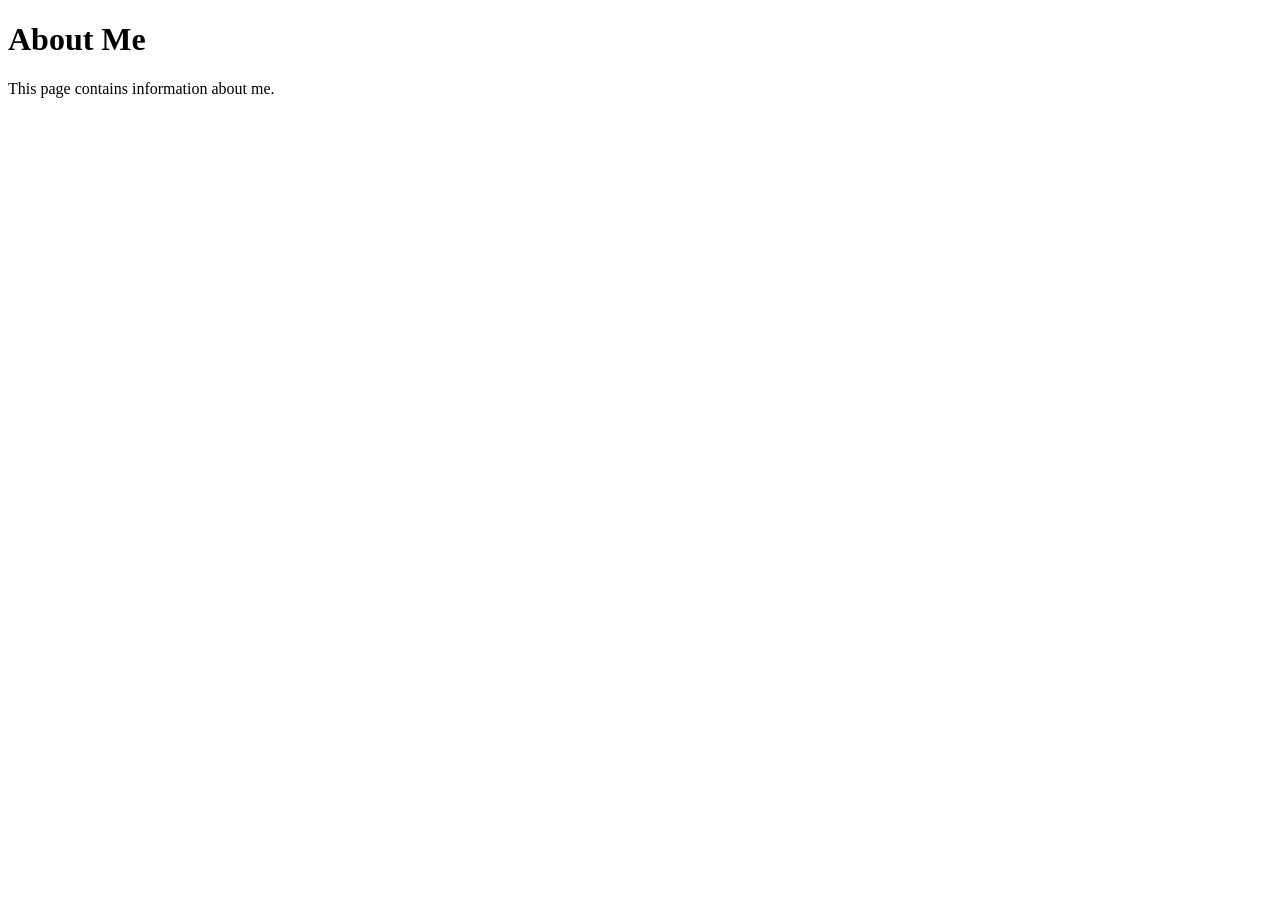
==== about.html @ 2ba822bb "Add about.html with basic structure and content" ====
<!DOCTYPE html>
<html>
<head>
    <title>About Me</title>
    <link rel="stylesheet" href="style.css">
</head>
<body>
    <h1>About Me</h1>
    <p>This page contains information about me.</p>
</body>
</html>
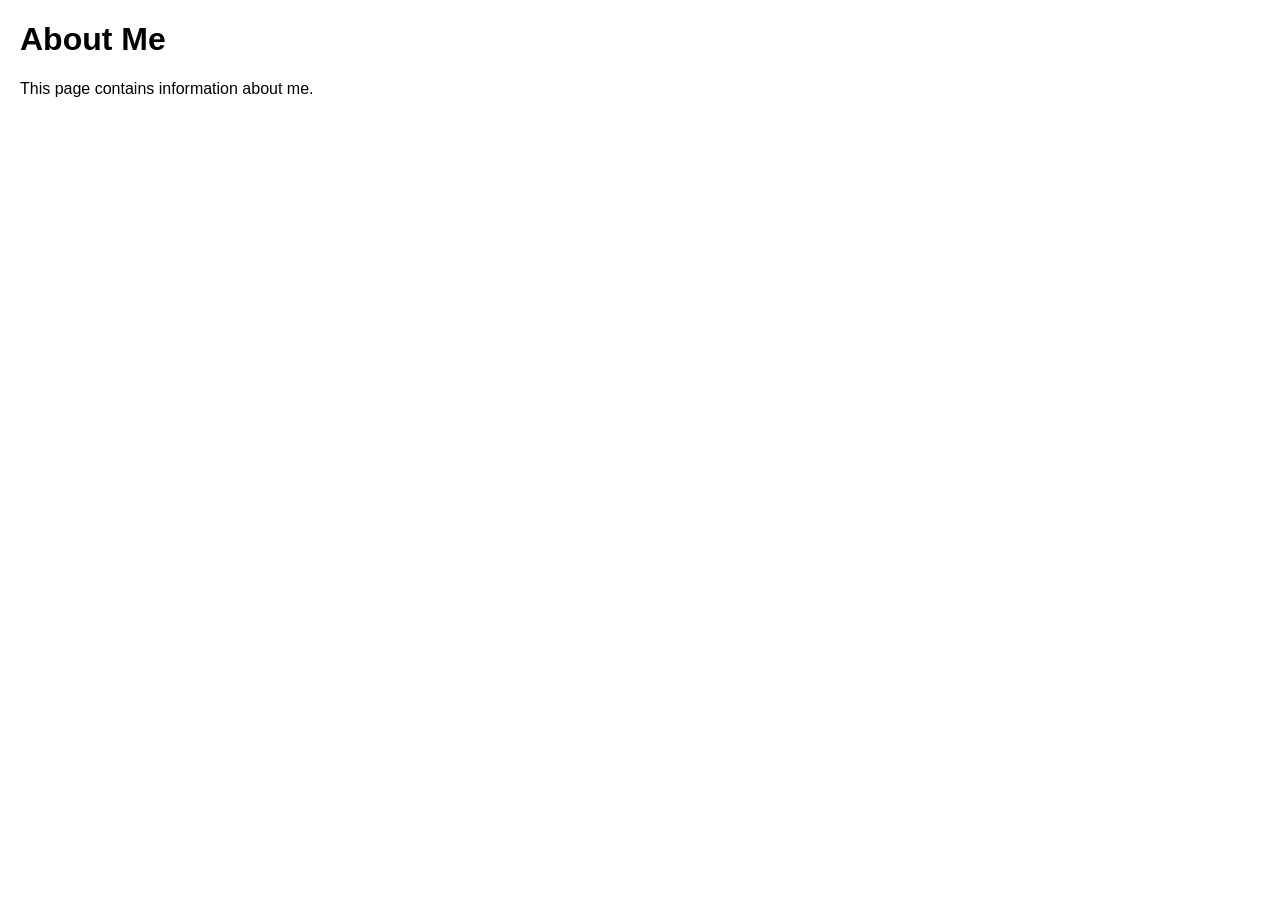
==== commit 8c91ac38: "Add contact section" ====
--- a/about.html
+++ b/about.html
@@ -7,5 +7,6 @@
 <body>
     <h1>About Me</h1>
     <p>This page contains information about me.</p>
+    
 </body>
 </html>
--- a/style.css
+++ b/style.css
@@ -0,0 +1,18 @@
+body {
+    font-family: Arial, sans-serif;
+    margin: 20px;
+}
+
+header {
+    background-color: lightblue;
+    padding: 20px;
+}
+
+nav a {
+    margin-right: 15px;
+    text-decoration: none;
+}
+
+section {
+    margin-top: 20px;
+}
